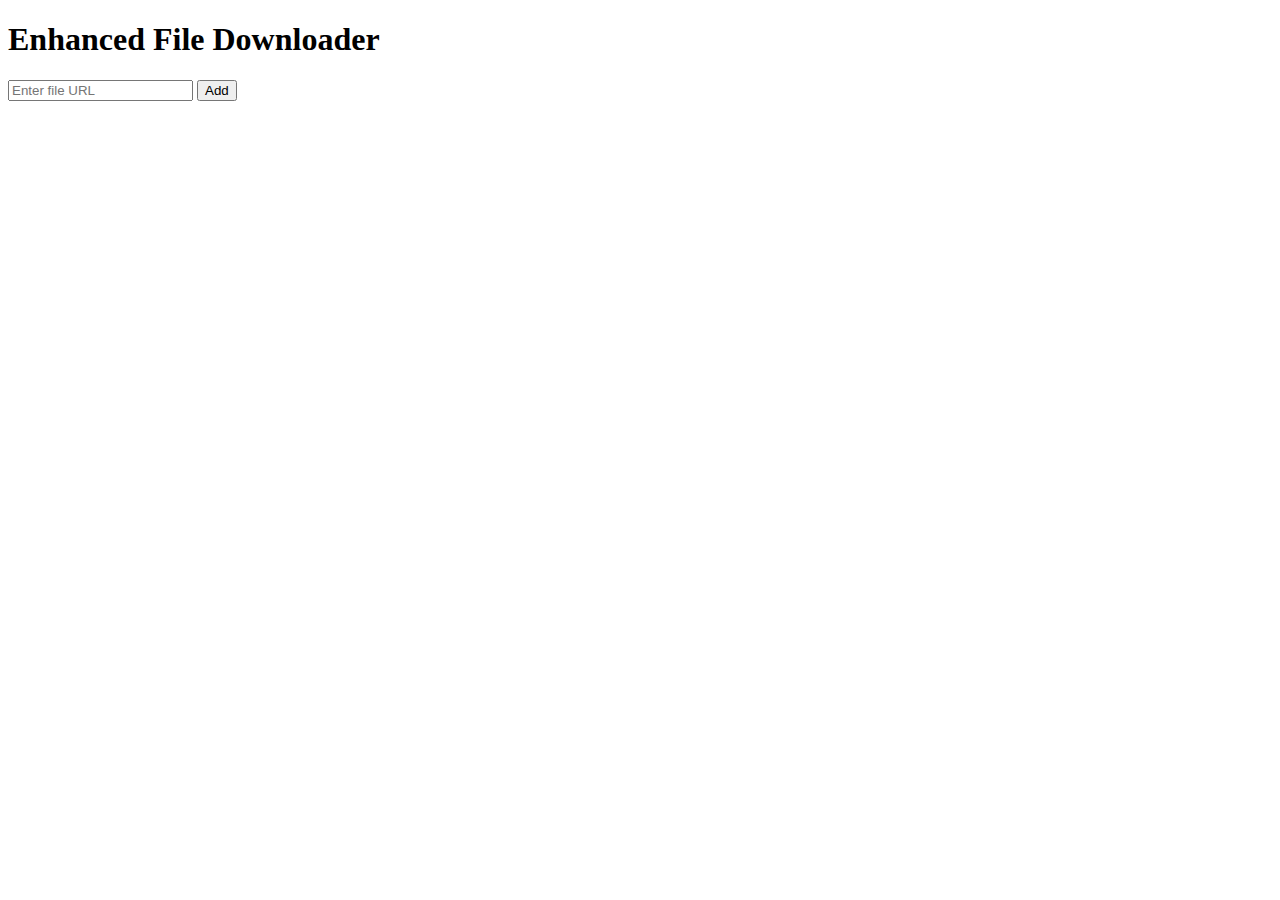
==== File Download MultiThreading/index.html @ 0f6c0eb8 "Upload first assignment" ====
<!DOCTYPE html>
<html lang="en">
<head>
  <meta charset="UTF-8">
  <meta name="viewport" content="width=device-width, initial-scale=1.0">
  <title>Enhanced File Downloader</title>
  <style>
    .download-item {
      margin-bottom: 10px;
    }
    .progress-bar {
      width: 100%;
      background: #ddd;
      border: 1px solid #aaa;
      height: 20px;
      position: relative;
    }
    .progress {
      background: green;
      height: 100%;
      width: 0;
    }
    .status {
      margin-left: 10px;
    }
    .pause-btn {
      margin-left: 10px;
    }
  </style>
</head>
<body>
  <h1>Enhanced File Downloader</h1>
  <input type="text" id="urlInput" placeholder="Enter file URL" />
  <button id="addButton">Add</button>
  <div id="downloadList"></div>
  <script src="main.js"></script>
</body>
</html>
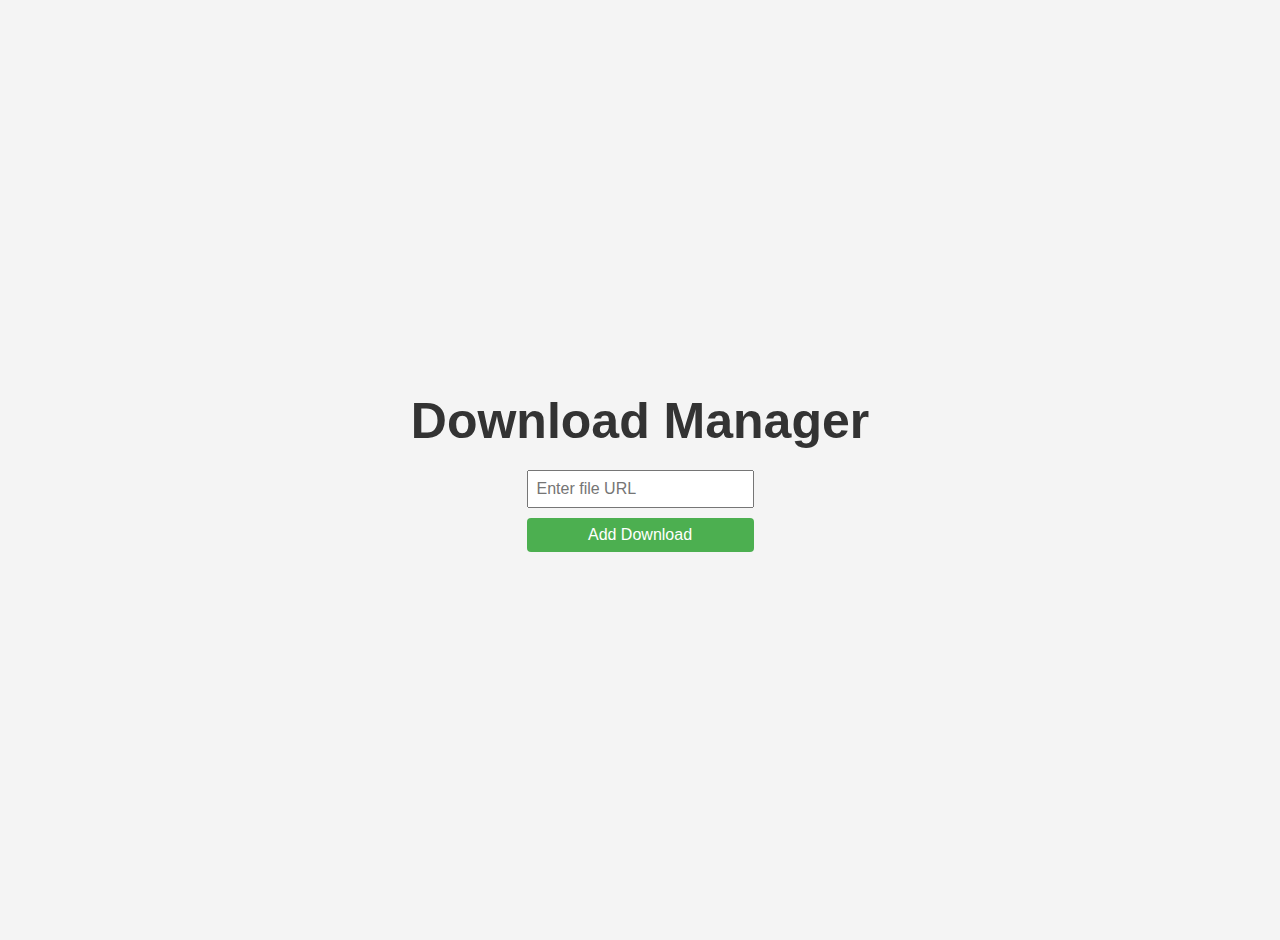
==== commit 7eb09b4c: "upload code" ====
--- a/File Download MultiThreading/index.html
+++ b/File Download MultiThreading/index.html
@@ -3,36 +3,28 @@
 <head>
   <meta charset="UTF-8">
   <meta name="viewport" content="width=device-width, initial-scale=1.0">
-  <title>Enhanced File Downloader</title>
-  <style>
-    .download-item {
-      margin-bottom: 10px;
-    }
-    .progress-bar {
-      width: 100%;
-      background: #ddd;
-      border: 1px solid #aaa;
-      height: 20px;
-      position: relative;
-    }
-    .progress {
-      background: green;
-      height: 100%;
-      width: 0;
-    }
-    .status {
-      margin-left: 10px;
-    }
-    .pause-btn {
-      margin-left: 10px;
-    }
-  </style>
+  <title>Download Manager</title>
+  <link rel="stylesheet" href="styles.css">
 </head>
 <body>
-  <h1>Enhanced File Downloader</h1>
-  <input type="text" id="urlInput" placeholder="Enter file URL" />
-  <button id="addButton">Add</button>
-  <div id="downloadList"></div>
+  <h1 id="app-title"></h1>
+  <div class="input-container">
+    <input id="url-input" type="text" placeholder="" />
+    <button id="add-download"></button>
+  </div>
+  <div id="downloads"></div>
+
   <script src="main.js"></script>
+  <script>
+    // Load the strings.json file and update the UI
+    fetch('strings.json')
+      .then(response => response.json())
+      .then(data => {
+        document.getElementById('app-title').innerText = data.appTitle;
+        document.getElementById('url-input').placeholder = data.urlInputPlaceholder;
+        document.getElementById('add-download').innerText = data.addDownloadButton;
+      })
+      .catch(error => console.error('Error loading strings:', error));
+  </script>
 </body>
 </html>
--- a/File Download MultiThreading/styles.css
+++ b/File Download MultiThreading/styles.css
@@ -0,0 +1,211 @@
+:root {
+    /* Colors */
+    --color-background: #f4f4f4;
+    --color-text: #333;
+    --color-primary: #4CAF50;
+    --color-primary-hover: #45a049;
+    --color-secondary: #007bff;
+    --color-secondary-hover: #0056b3;
+    --color-border: #ccc;
+    --color-disabled: #ccc;
+    --color-white: #fff;
+
+    /* Spacing */
+    --spacing-small: 8px;
+    --spacing-medium: 10px;
+    --spacing-large: 15px;
+    --spacing-xlarge: 20px;
+    --spacing-xxlarge: 30px;
+
+    /* Font sizes */
+    --font-small: 12px;
+    --font-medium: 14px;
+    --font-large: 16px;
+    --font-xlarge: 18px;
+    --font-xxlarge: 20px;
+    --font-heading: 50px;
+
+    /* Border radius */
+    --radius-small: 4px;
+    --radius-medium: 5px;
+
+    /* Widths */
+    --max-width-input: 400px;
+    --max-width-container: 600px;
+
+    /* Progress bar */
+    --progress-height: 10px;
+    --progress-transition: 0.3s;
+
+    /* Breakpoints */
+    --breakpoint-tablet: 768px;
+    --breakpoint-mobile: 480px;
+  }
+
+  body {
+    font-family: Arial, sans-serif;
+    margin: var(--spacing-xlarge);
+    background-color: var(--color-background);
+    display: flex;
+    flex-direction: column;
+    align-items: center;
+    justify-content: center;
+    min-height: 100vh;
+    padding: 0 var(--spacing-medium);
+  }
+
+  h1 {
+    font-size: var(--font-heading);
+    color: var(--color-text);
+    margin-bottom: var(--spacing-xlarge);
+    text-align: center;
+  }
+
+  .input-container {
+    display: flex;
+    flex-direction: column;
+    align-items: center;
+    justify-content: center;
+  }
+
+  #url-input {
+    padding: var(--spacing-small);
+    font-size: var(--font-large);
+    width: 100%;
+    max-width: var(--max-width-input);
+    margin-bottom: var(--spacing-medium);
+    box-sizing: border-box;
+  }
+
+  #add-download {
+    padding: var(--spacing-small) var(--spacing-large);
+    font-size: var(--font-large);
+    background-color: var(--color-primary);
+    color: var(--color-white);
+    border: none;
+    cursor: pointer;
+    border-radius: var(--radius-small);
+    width: 100%;
+    max-width: var(--max-width-input);
+  }
+
+  #add-download:hover {
+    background-color: var(--color-primary-hover);
+  }
+
+  #downloads {
+    width: 100%;
+    max-width: var(--max-width-container);
+    margin-top: var(--spacing-xxlarge);
+  }
+
+  .download-item {
+    display: flex;
+    flex-direction: column;
+    align-items: flex-start;
+    margin-bottom: var(--spacing-medium);
+    padding: var(--spacing-large);
+    border: 1px solid var(--color-border);
+    border-radius: var(--radius-medium);
+    background-color: var(--color-white);
+  }
+
+  .download-header {
+    width: 100%;
+    display: flex;
+    justify-content: space-between;
+    align-items: center;
+    margin-bottom: var(--spacing-medium);
+  }
+
+  .progress-bar {
+    width: 0%;
+    height: var(--progress-height);
+    background: var(--color-primary);
+    border-radius: var(--radius-small);
+    transition: width var(--progress-transition);
+  }
+
+  .controls {
+    display: flex;
+    gap: var(--spacing-medium);
+  }
+
+  .controls button {
+    padding: var(--spacing-small) var(--spacing-medium);
+    background-color: var(--color-secondary);
+    color: var(--color-white);
+    border: none;
+    border-radius: var(--radius-small);
+    cursor: pointer;
+  }
+
+  .controls button:disabled {
+    background-color: var(--color-disabled);
+    cursor: not-allowed;
+  }
+
+  .controls button:hover {
+    background-color: var(--color-secondary-hover);
+  }
+
+  @media (max-width: var(--breakpoint-tablet)) {
+    body {
+      padding: 0 var(--spacing-xlarge);
+    }
+
+    h1 {
+      font-size: var(--font-xxlarge);
+    }
+
+    #url-input {
+      font-size: var(--font-medium);
+      max-width: 100%;
+    }
+
+    #add-download {
+      font-size: var(--font-medium);
+      padding: var(--spacing-medium) var(--spacing-large);
+    }
+
+    #downloads {
+      width: 100%;
+      margin-top: var(--spacing-xlarge);
+    }
+
+    .download-item {
+      padding: var(--spacing-medium);
+    }
+
+    .progress-bar {
+      height: calc(var(--progress-height) - 2px);
+    }
+
+    .controls button {
+      padding: var(--spacing-small) var(--spacing-medium);
+    }
+  }
+
+  @media (max-width: var(--breakpoint-mobile)) {
+    h1 {
+      font-size: var(--font-xlarge);
+    }
+
+    #url-input {
+      font-size: var(--font-small);
+    }
+
+    #add-download {
+      font-size: var(--font-small);
+      padding: var(--spacing-small) var(--spacing-medium);
+    }
+
+    .controls button {
+      font-size: var(--font-small);
+      padding: var(--spacing-small) var(--spacing-small);
+    }
+
+    .progress-bar {
+      height: calc(var(--progress-height) - 4px);
+    }
+  }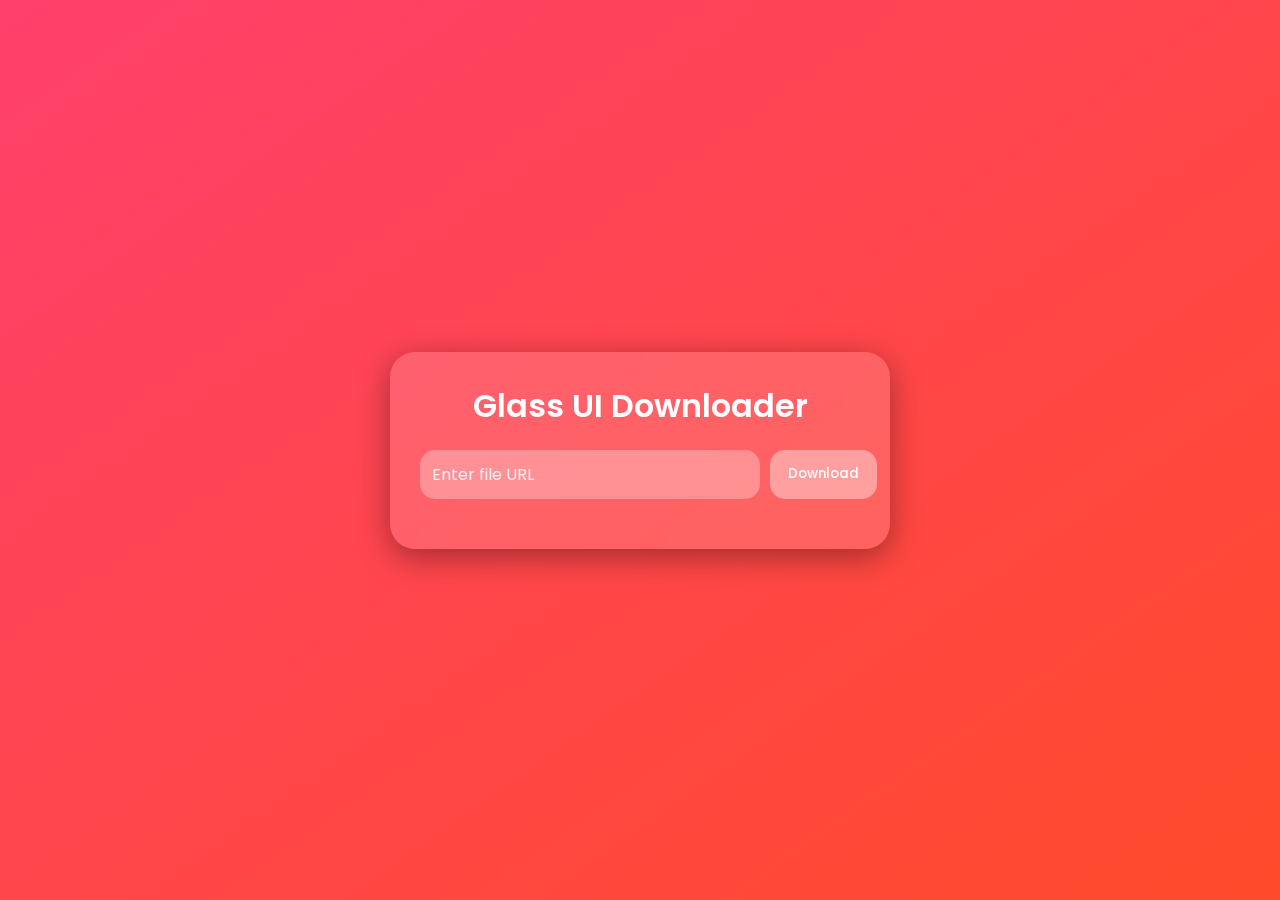
==== commit d670170d: "enhanced UI" ====
--- a/File Download MultiThreading/index.html
+++ b/File Download MultiThreading/index.html
@@ -1,4 +1,205 @@
 <!DOCTYPE html>
+<html lang="en">
+<head>
+  <meta charset="UTF-8">
+  <meta name="viewport" content="width=device-width, initial-scale=1.0">
+  <title>Glass UI Download Manager</title>
+  <link href="https://fonts.googleapis.com/css2?family=Poppins:wght@400;500;600&display=swap" rel="stylesheet">
+  <link href="https://cdnjs.cloudflare.com/ajax/libs/font-awesome/6.0.0-beta3/css/all.min.css" rel="stylesheet">
+  <style>
+    * {
+      margin: 0;
+      padding: 0;
+      box-sizing: border-box;
+      font-family: 'Poppins', sans-serif;
+    }
+
+    body {
+      height: 100vh;
+      display: flex;
+      align-items: center;
+      justify-content: center;
+      background: linear-gradient(to right bottom, #ff416c, #ff4b2b);
+    }
+
+    .glass-container {
+      background: rgba(255, 255, 255, 0.15);
+      backdrop-filter: blur(20px);
+      border-radius: 25px;
+      box-shadow: 0 8px 32px rgba(0, 0, 0, 0.37);
+      padding: 30px;
+      width: 90%;
+      max-width: 500px;
+      text-align: center;
+      color: #ffffff;
+    }
+
+    .glass-container h1 {
+      margin-bottom: 20px;
+      font-weight: 600;
+    }
+
+    .input-container {
+      display: flex;
+      gap: 10px;
+    }
+
+    input[type="url"] {
+      flex-grow: 1;
+      padding: 12px;
+      border-radius: 15px;
+      border: none;
+      outline: none;
+      background: rgba(255, 255, 255, 0.3);
+      color: #fff;
+      font-size: 16px;
+    }
+
+    input::placeholder {
+      color: #f1f1f1;
+    }
+
+    button {
+      padding: 12px 18px;
+      border: none;
+      border-radius: 15px;
+      background: rgba(255, 255, 255, 0.4);
+      color: #fff;
+      font-weight: 500;
+      cursor: pointer;
+      transition: background 0.3s;
+    }
+
+    button:hover {
+      background: rgba(255, 255, 255, 0.6);
+    }
+
+    #downloads {
+      margin-top: 20px;
+      text-align: left;
+      max-height: 200px;
+      overflow-y: auto;
+    }
+
+    .download-item {
+      padding: 12px;
+      border-radius: 15px;
+      background: rgba(255, 255, 255, 0.25);
+      margin-bottom: 10px;
+      position: relative;
+      display: flex;
+      align-items: center;
+      justify-content: space-between;
+    }
+
+    .progress-bar {
+      position: absolute;
+      bottom: 0;
+      left: 0;
+      height: 5px;
+      background: #ffffff;
+      border-radius: 0 0 15px 15px;
+      width: 0;
+      transition: width 0.3s;
+    }
+
+    .controls {
+      display: flex;
+      gap: 10px;
+    }
+
+    .controls i {
+      cursor: pointer;
+      font-size: 18px;
+      transition: color 0.3s;
+    }
+
+    .controls i:hover {
+      color: #ffffff;
+    }
+  </style>
+</head>
+<body>
+
+  <div class="glass-container">
+    <h1 id="app-title">Glass UI Downloader</h1>
+    <div class="input-container">
+      <input id="url-input" type="url" placeholder="Enter file URL" />
+      <button id="add-download">Download</button>
+    </div>
+    <div id="downloads"></div>
+  </div>
+
+  <script>
+    document.getElementById('add-download').addEventListener('click', () => {
+      const urlInput = document.getElementById('url-input');
+      const url = urlInput.value;
+
+      if (!url) return alert("Please enter a URL");
+
+      const fileName = url.split('/').pop();
+      const downloadItem = document.createElement('div');
+      downloadItem.className = 'download-item';
+      downloadItem.innerHTML = `<span>${fileName}</span>`;
+
+      const progressBar = document.createElement('div');
+      progressBar.className = 'progress-bar';
+      downloadItem.appendChild(progressBar);
+
+      const controls = document.createElement('div');
+      controls.className = 'controls';
+      controls.innerHTML = `
+        <i class="fas fa-pause pause"></i>
+        <i class="fas fa-play resume"></i>
+      `;
+      downloadItem.appendChild(controls);
+
+      document.getElementById('downloads').appendChild(downloadItem);
+
+      let xhr;
+      let downloadedBytes = 0;
+      let totalBytes = 0;
+
+      const startDownload = (rangeStart = 0) => {
+        xhr = new XMLHttpRequest();
+        xhr.open('GET', url);
+        xhr.responseType = 'blob';
+        if (rangeStart > 0) xhr.setRequestHeader('Range', `bytes=${rangeStart}-`);
+
+        xhr.onprogress = (event) => {
+          if (event.lengthComputable) {
+            totalBytes = event.total + rangeStart;
+            downloadedBytes = event.loaded + rangeStart;
+            progressBar.style.width = `${(downloadedBytes / totalBytes) * 100}%`;
+          }
+        };
+
+        xhr.onload = () => {
+          const link = document.createElement('a');
+          link.href = URL.createObjectURL(xhr.response);
+          link.download = fileName;
+          link.click();
+          downloadItem.remove();
+        };
+
+        xhr.onerror = () => alert("Error downloading file");
+        xhr.send();
+      };
+
+      startDownload();
+
+      controls.querySelector('.pause').onclick = () => xhr.abort();
+      controls.querySelector('.resume').onclick = () => startDownload(downloadedBytes);
+
+      urlInput.value = '';
+    });
+  </script>
+
+</body>
+</html>
+
+
+ <!-- <!DOCTYPE html>
 <html lang="en">
 <head>
   <meta charset="UTF-8">
@@ -9,7 +210,7 @@
 <body>
   <h1 id="app-title"></h1>
   <div class="input-container">
-    <input id="url-input" type="text" placeholder="" />
+    <input id="url-input" type="url" placeholder="" />
     <button id="add-download"></button>
   </div>
   <div id="downloads"></div>
@@ -27,4 +228,4 @@
       .catch(error => console.error('Error loading strings:', error));
   </script>
 </body>
-</html>
+</html>  -->
